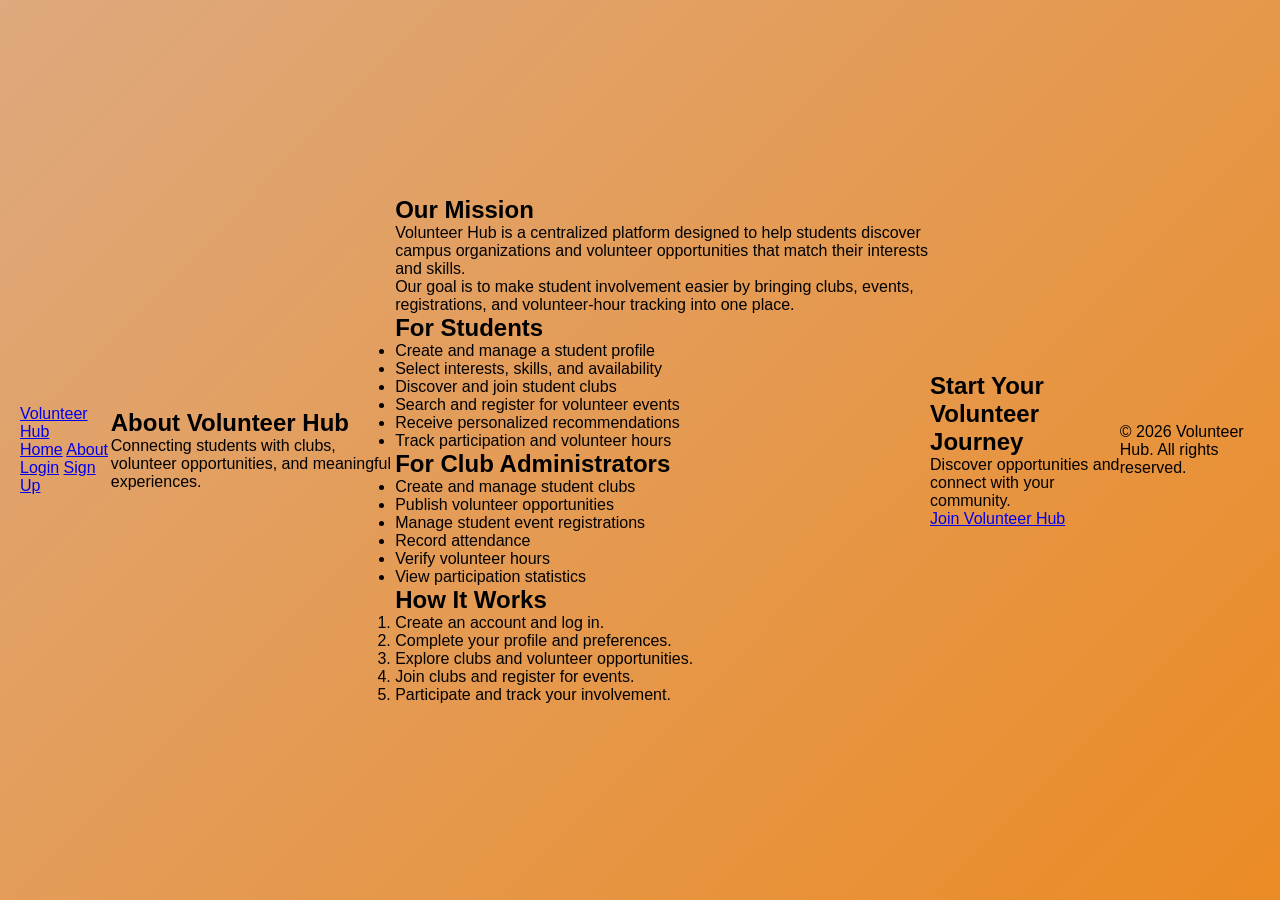
==== public/about.html @ 89a57a23 "updated login,register functionalities and homepage" ====
<!DOCTYPE html>
<html lang="en">
<head>
    <meta charset="UTF-8">
    <meta name="viewport" content="width=device-width, initial-scale=1.0">
    <title>Volunteer Hub | About</title>
    <link rel="stylesheet" href="styles.css">
</head>
<body>

    <!-- Navigation Bar -->
    <header>
        <nav class="navbar">
            <a href="index.html" class="logo">Volunteer Hub</a>

            <div class="nav-links">
                <a href="index.html">Home</a>
                <a href="about.html" class="active">About</a>
                <a href="login.html">Login</a>
                <a href="register.html" class="nav-btn">Sign Up</a>
            </div>
        </nav>
    </header>

    <!-- About Section -->
    <section class="about-hero">
        <h1>About Volunteer Hub</h1>
        <p>
            Connecting students with clubs, volunteer
            opportunities, and meaningful experiences.
        </p>
    </section>

    <section class="about-content">

        <div class="about-block">
            <h2>Our Mission</h2>
            <p>
                Volunteer Hub is a centralized platform designed
                to help students discover campus organizations
                and volunteer opportunities that match their
                interests and skills.
            </p>

            <p>
                Our goal is to make student involvement easier
                by bringing clubs, events, registrations,
                and volunteer-hour tracking into one place.
            </p>
        </div>

        <div class="about-block">
            <h2>For Students</h2>

            <ul>
                <li>Create and manage a student profile</li>
                <li>Select interests, skills, and availability</li>
                <li>Discover and join student clubs</li>
                <li>Search and register for volunteer events</li>
                <li>Receive personalized recommendations</li>
                <li>Track participation and volunteer hours</li>
            </ul>
        </div>

        <div class="about-block">
            <h2>For Club Administrators</h2>

            <ul>
                <li>Create and manage student clubs</li>
                <li>Publish volunteer opportunities</li>
                <li>Manage student event registrations</li>
                <li>Record attendance</li>
                <li>Verify volunteer hours</li>
                <li>View participation statistics</li>
            </ul>
        </div>

        <div class="about-block">
            <h2>How It Works</h2>

            <ol>
                <li>Create an account and log in.</li>
                <li>Complete your profile and preferences.</li>
                <li>Explore clubs and volunteer opportunities.</li>
                <li>Join clubs and register for events.</li>
                <li>Participate and track your involvement.</li>
            </ol>
        </div>

    </section>

    <section class="cta">
        <h2>Start Your Volunteer Journey</h2>
        <p>Discover opportunities and connect with your community.</p>

        <a href="register.html" class="btn btn-primary">
            Join Volunteer Hub
        </a>
    </section>

    <footer>
        <p>&copy; 2026 Volunteer Hub. All rights reserved.</p>
    </footer>

</body>
</html>
---- public/styles.css ----
* {
    margin: 0;
    padding: 0;
    box-sizing: border-box;
}
body {
    font-family: Arial, sans-serif;
    background: linear-gradient(135deg, #dea97e, #eb8b25);
    min-height: 100vh;
    display: flex;
    justify-content: center;
    align-items: center;
    padding: 20px;
}

.logo h1 {
    text-align: center;
    font-size: 32px;
    margin-bottom: 8px;
}
/* Login/Register card */
.auth-card {
    background: white;
    padding: 35px;
    border-radius: 14px;
    box-shadow: 0 10px 30px rgba(0, 0, 0, 0.2);
}

.auth-card h2 {
    text-align: center;
    color: #172b4d;
    margin-bottom: 8px;
}
/* Buttons */
.auth-btn {
    background: #2563eb;
    color: white;
    padding: 13px;
    border: none;
    border-radius: 7px;
    font-size: 16px;
    font-weight: bold;
    cursor: pointer;
    margin-top: 5px;
}
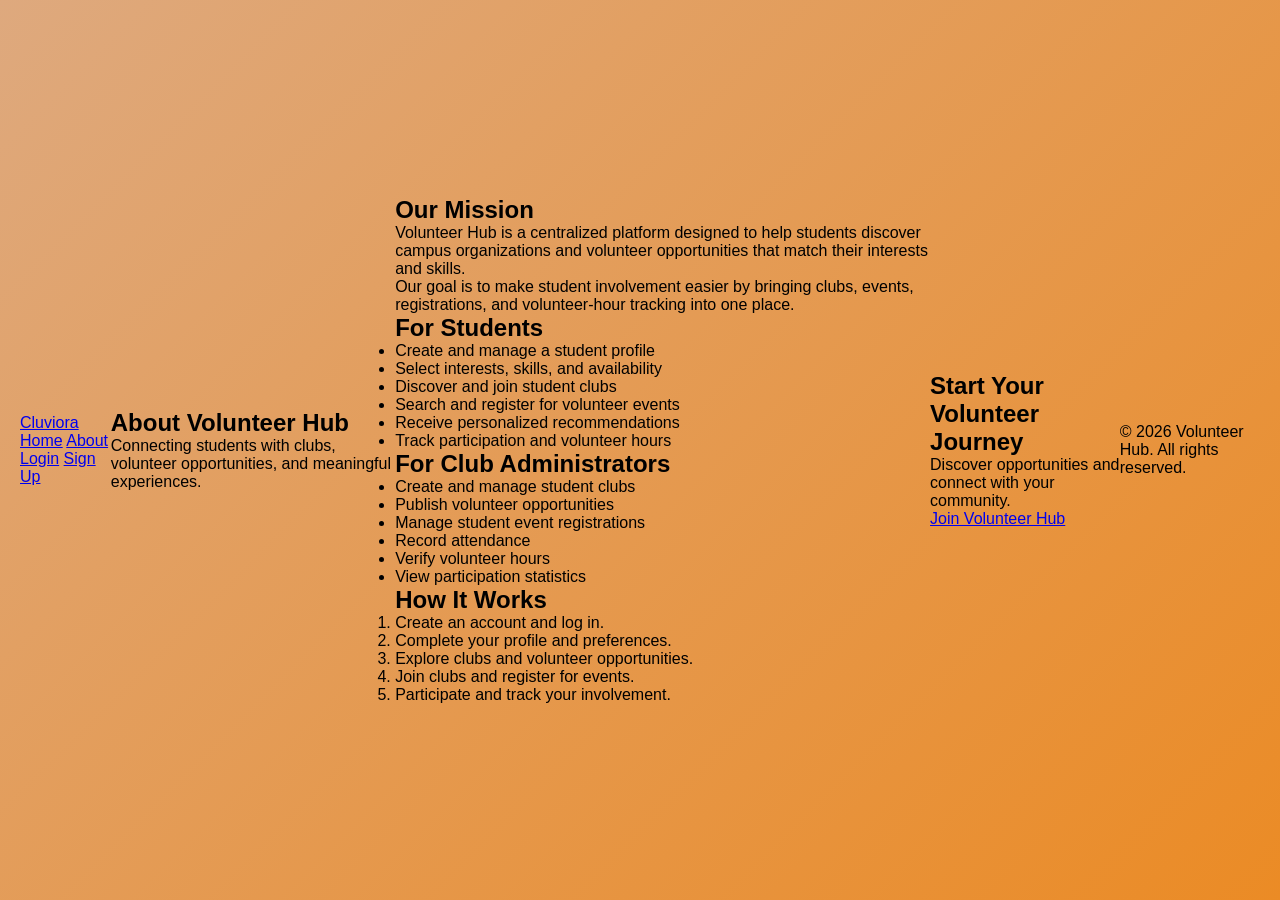
==== commit 10427aeb: "updated session roles" ====
--- a/public/about.html
+++ b/public/about.html
@@ -4,7 +4,7 @@
 <head>
     <meta charset="UTF-8">
     <meta name="viewport" content="width=device-width, initial-scale=1.0">
-    <title>Volunteer Hub | About</title>
+    <title>Cluviora | About</title>
     <link rel="stylesheet" href="styles.css">
 </head>
 <body>
@@ -12,7 +12,7 @@
     <!-- Navigation Bar -->
     <header>
         <nav class="navbar">
-            <a href="index.html" class="logo">Volunteer Hub</a>
+            <a href="index.html" class="logo">Cluviora</a>
 
             <div class="nav-links">
                 <a href="index.html">Home</a>
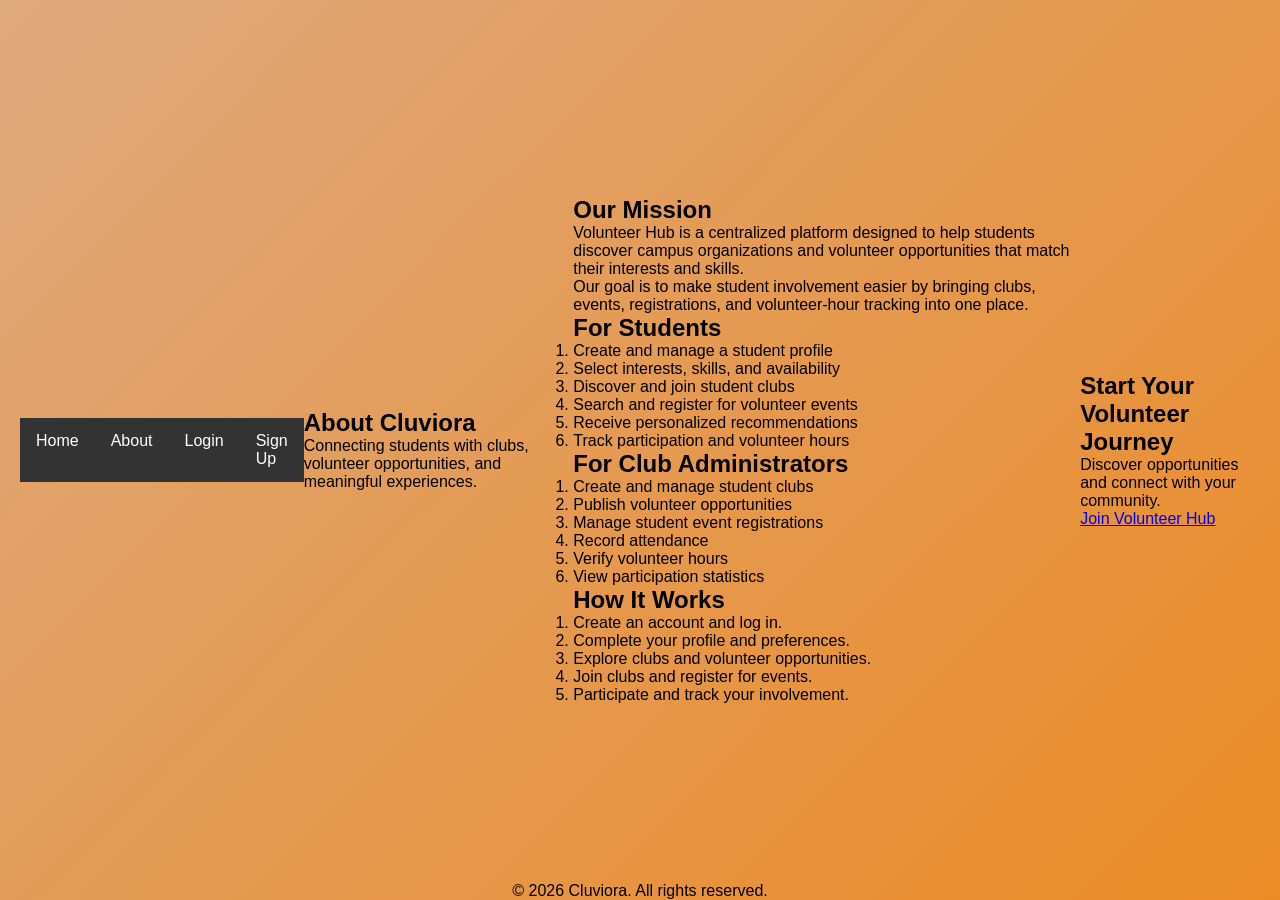
==== commit ceccec04: "profile creation, Admin Club CRUD done" ====
--- a/public/about.html
+++ b/public/about.html
@@ -12,20 +12,20 @@
     <!-- Navigation Bar -->
     <header>
         <nav class="navbar">
-            <a href="index.html" class="logo">Cluviora</a>
-
             <div class="nav-links">
-                <a href="index.html">Home</a>
-                <a href="about.html" class="active">About</a>
-                <a href="login.html">Login</a>
-                <a href="register.html" class="nav-btn">Sign Up</a>
+                <ul>
+                    <li><a href="index.html">Home</a></li>
+                    <li><a href="about.html" class="active">About</a></li>
+                    <li><a href="login.html">Login</a></li>
+                    <li><a href="register.html" class="nav-btn">Sign Up</a></li>
+                </ul>
             </div>
         </nav>
     </header>
 
     <!-- About Section -->
     <section class="about-hero">
-        <h1>About Volunteer Hub</h1>
+        <h1>About Cluviora</h1>
         <p>
             Connecting students with clubs, volunteer
             opportunities, and meaningful experiences.
@@ -52,28 +52,27 @@
 
         <div class="about-block">
             <h2>For Students</h2>
-
-            <ul>
+            <ol>
                 <li>Create and manage a student profile</li>
                 <li>Select interests, skills, and availability</li>
                 <li>Discover and join student clubs</li>
                 <li>Search and register for volunteer events</li>
                 <li>Receive personalized recommendations</li>
                 <li>Track participation and volunteer hours</li>
-            </ul>
+            </ol>
         </div>
 
         <div class="about-block">
             <h2>For Club Administrators</h2>
 
-            <ul>
+            <ol>
                 <li>Create and manage student clubs</li>
                 <li>Publish volunteer opportunities</li>
                 <li>Manage student event registrations</li>
                 <li>Record attendance</li>
                 <li>Verify volunteer hours</li>
                 <li>View participation statistics</li>
-            </ul>
+            </ol>
         </div>
 
         <div class="about-block">
@@ -100,7 +99,7 @@
     </section>
 
     <footer>
-        <p>&copy; 2026 Volunteer Hub. All rights reserved.</p>
+        <p>&copy; 2026 Cluviora. All rights reserved.</p>
     </footer>
 
 </body>
--- a/public/styles.css
+++ b/public/styles.css
@@ -13,10 +13,10 @@
     padding: 20px;
 }
 
-.logo h1 {
+.logo h1{
     text-align: center;
     font-size: 32px;
-    margin-bottom: 8px;
+    margin-top: 8px;
 }
 /* Login/Register card */
 .auth-card {
@@ -42,4 +42,25 @@
     font-weight: bold;
     cursor: pointer;
     margin-top: 5px;
+}
+
+ul {
+  list-style-type: none;
+  margin: 0;
+  padding: 0;
+  background-color: #333333;
+  display: flex;
+  justify-content: center;
+}
+ul li a {
+  display: block;
+  color: white;
+  padding: 14px 16px;
+  text-decoration: none;
+}
+
+footer{
+    position: fixed;
+    text-align: center;
+    bottom: 0;
 }
